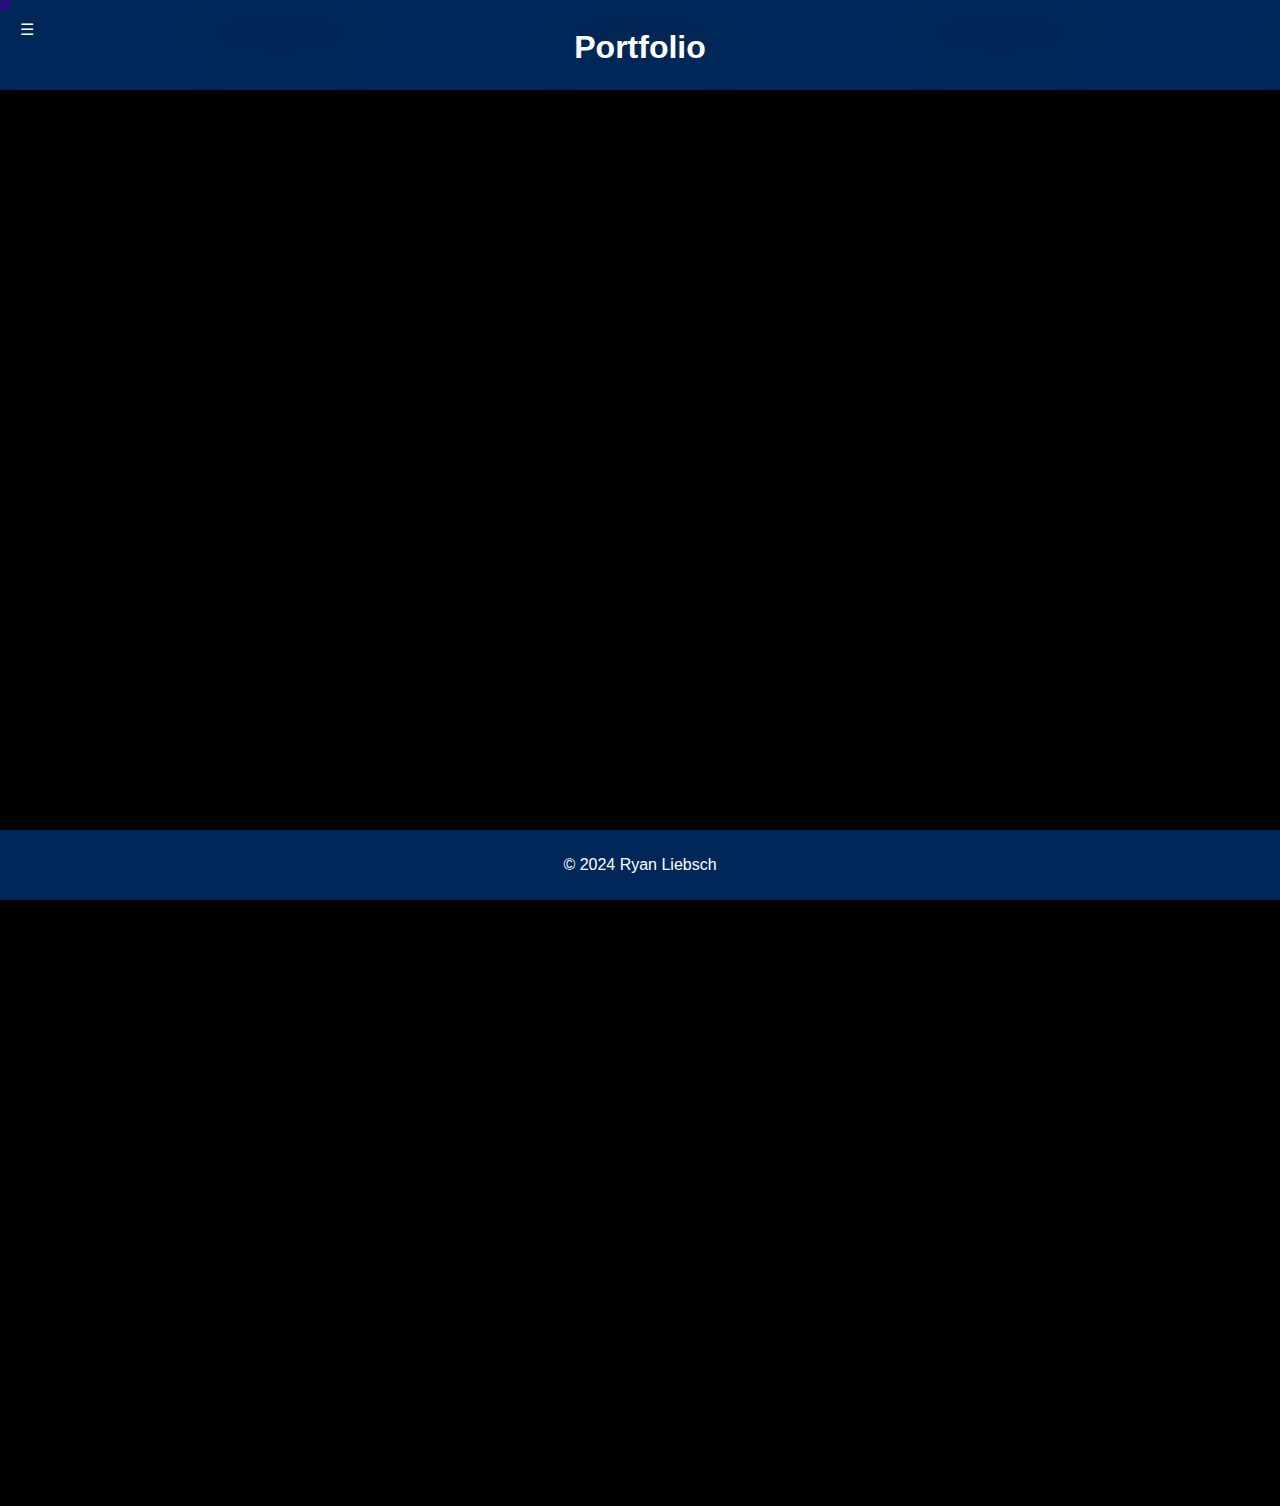
==== portfolio.html @ 22d5d745 "Create portfolio.html" ====
<!DOCTYPE html>
<html lang="en">
<head>
  <meta charset="UTF-8">
  <meta name="viewport" content="width=device-width, initial-scale=1.0">
  <title>Navigation Ribbon</title>
  <link rel="stylesheet" href="styles2.css">
  <div class="trail"></div>
</head>
<body>
    <header>
    <header1>
        <div class="menu-icon" id="menuIcon">&#9776;</div>
    </header1>
    <h2>Portfolio</h2 >
    </header> 
      

    
<div class="fade-in-text">
  <section id="portfolio">
    <div class="container">
      
      <!-- Your portfolio items (projects, artworks, etc.) -->
      <div class="portfolio-item">
        <img src="project1.jpg" alt="Project 1">
        <h3>Project 1</h3>
        <p>Description of Project 1</p>
      </div>
      <div class="portfolio-item">
        <img src="project1.jpg" alt="Project 1">
        <h3>Project 2</h3>
        <p>Description of Project 1</p>
      </div>
      <div class="portfolio-item">
        <img src="project3.jpg" alt="Project 1">
        <h3>Project 3</h3>
        <p>Description of Project 1</p>
      </div>
      <div class="portfolio-item">
        <img src="project1.jpg" alt="Project 1">
        <h3>Project 4</h3>
        <p>Description of Project 1</p>
      </div>
      <div class="portfolio-item">
        <img src="project1.jpg" alt="Project 1">
        <h3>Project 5</h3>
        <p>Description of Project 1</p>
      </div><div class="portfolio-item">
        <img src="project1.jpg" alt="Project 1">
        <h3>Project 6</h3>
        <p>Description of Project 1</p>
      </div><div class="portfolio-item">
        <img src="project1.jpg" alt="Project 1">
        <h3>Project 7</h3>
        <p>Description of Project 1</p>
      </div>
      <!-- Add more portfolio items as needed -->
    </div>
  </section>
</div>
<aside class="sidebar" id="sidebar">
  <nav>
    <ul>
      <li><a href="index.html">Home</a></li>
      <li><a href="about.html">About</a></li>
      <li><a href="portfolio.html">Portfolio</a></li>
      <li><a href="contact.html">Contact</a></li>
    </ul>
  </nav>
</aside>
  <footer>
    <p>&copy; 2024 Ryan Liebsch</p>
  </footer>

  <script src="script.js"></script>
</body>
</html>
---- styles2.css ----
/* General styles */
body{
    font-family: 'Segoe UI', Tahoma, Geneva, Verdana, sans-serif;
    margin: 0;
    padding: 0;
    background-color: #000;
    color: #fff;
    
  }

  @keyframes fadeInOverlay {
    from {
      opacity: 0;
    }
    to {
      opacity: 1;
    }
  }
  
  @keyframes fadeInPopup {
    from {
      opacity: 0;
      transform: scale(0.8);
    }
    to {
      opacity: 1;
      transform: scale(1);
    }
  }
  h2{
        position: absolute;
        left: 50%;
        transform: translate(-50%, -50%);
      }
  
  .trail {
    position: absolute;
    width: 10px;
    height: 10px;
    background-color: #2f068e; /* Green color */
    border-radius: 60%;
    pointer-events: none; /* Allows mouse interaction behind the element */
    transition: transform 0.2s ease-out, opacity 0.4s ease-out;
  }
  

  /* Header */
  header {
    color: #fff;
    padding: 20px 0;
    background-image: url('banner2.jpg'); /* Replace 'your-image.jpg' with your JPEG file */
    background-size: contain;
    background-position: center;
    height: 50px; /* Set the height according to your image */
    color: #fff; /* Text color for the header */
    text-align: center;
    display: flex;
    }
  
  
  nav ul {
    list-style: none;
    padding: 1;
  }
  
  nav ul li a {
    color: #ffffff; /* Green color for links */
    text-decoration: none;
    font-size: 1.2em;
    transition: color 0.3s ease;
  }
  
  nav ul li a:hover {
    color: #441a82; /* Lighter green on hover */
  }
  
  /* Sections */
  section {
    padding: 50px 0;
    text-align: center;
  }
  
  .container {
    width: 80%;
    margin: 0 auto;
  }
  
  h2 {
    margin-bottom: 20px;
    font-size: 2em;
    color: #ffffff; /* Green headings */
    align-items: center;
  }
  
  /* Portfolio */
  .portfolio-item {
    margin-bottom: 30px;
    border: 2px solid #2f068e; /* Green border */
    padding: 20px;
    background-color: #111; /* Dark background for items */
    box-shadow: 0 0 10px rgba(0, 255, 0, 0.3); /* Greenish shadow */
    transition: transform 0.3s ease;
  }
  
  .portfolio-item:hover {
    transform: translateY(-5px);
  }
  
  .portfolio-item img {
    width: 100%;
    max-width: 300px;
    height: auto;
    display: block;
    margin: 0 auto;
    border-radius: 5px;
    box-shadow: 0 0 5px rgba(0, 255, 0, 0.5); /* Lighter green shadow */
  }
  
  .portfolio-item h3 {
    margin-top: 10px;
    font-size: 1.5em;
    color: #2f068e; /* Green heading for items */
  }
  
  .portfolio-item p {
    color: #ccc; /* Light gray text */
  }
  
  /* Contact */
  form {
    display: flex;
    flex-direction: column;
    max-width: 400px;
    margin: 0 auto;
  }
  
  input[type="text"],
  input[type="email"],
  textarea {
    margin-bottom: 20px;
    padding: 10px;
    width: 100%;
    border-radius: 5px;
    border: 1px solid #333; /* Darker border */
    background-color: #111; /* Darker input background */
    color: #fff; /* White text */
  }
  
  button {
    padding: 10px 20px;
    background-color: #00ff00; /* Green button */
    color: #000; /* Black text */
    border: none;
    cursor: pointer;
    border-radius: 5px;
    transition: background-color 0.3s ease;
  }
  
  button:hover {
    background-color: #32cd32; /* Lighter green on hover */
  }
  
  /* Footer */
  footer {
    background-color: #333;
    color: #fff;
    text-align: center;
    padding: 10px 0;
    position: fixed;
    bottom: 0;
    width: 100%;
    background-image: url('banner2.jpg'); /* Replace 'your-image.jpg' with your JPEG file */

  }
  .sidebar {
    position: fixed;
    top: 0;
    left: -250px; /* Initially hide the sidebar off the left side */
    width: 250px;
    height: 100%;
    background-color: #444;
    transition: left 0.3s ease;
  }

  .menu-icon {
    display: inline-block;
    cursor: pointer;
    margin-left: 20px;
    left: -250px;
  }
  .fade-in-text {
    opacity: 0; /* Initially hide the text */
    animation: fadeInTop 1s ease forwards; /* Apply fade-in animation */
    animation-delay: 0.5s; /* Optional delay for animation start */
  }
  
  @keyframes fadeInTop {
    from {
      opacity: 0;
      transform: translateY(-50px); /* Move the text up initially */
    }
    to {
      opacity: 1;
      transform: translateY(0); /* Bring the text to its original position */
    }
  }
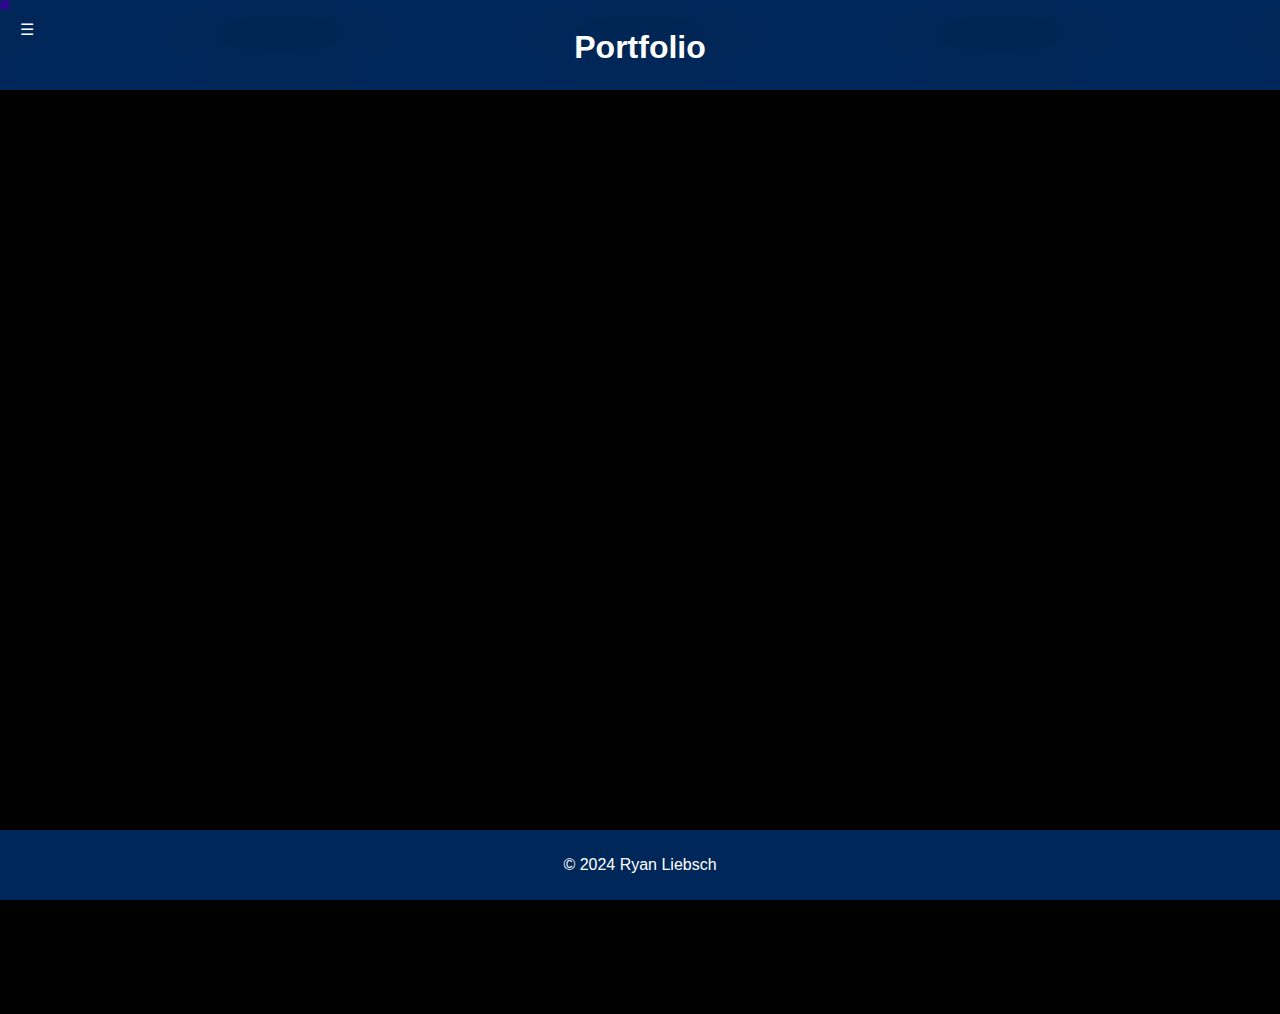
==== commit bdff3248: "Update portfolio.html" ====
--- a/portfolio.html
+++ b/portfolio.html
@@ -22,38 +22,26 @@
     <div class="container">
       
       <!-- Your portfolio items (projects, artworks, etc.) -->
-      <div class="portfolio-item">
+     <div class="portfolio-item">
         <img src="project1.jpg" alt="Project 1">
-        <h3>Project 1</h3>
-        <p>Description of Project 1</p>
+        <h3>HoneyToken Project</h3>
+        <p>While attending my first internship i help research and develop a Flock of honeytokens of multple different types to help secure our network</p>
       </div>
       <div class="portfolio-item">
-        <img src="project1.jpg" alt="Project 1">
-        <h3>Project 2</h3>
-        <p>Description of Project 1</p>
+        <img src="project2.jpg" alt="Project 1">
+        <h3>Scheels Capstone</h3>
+        <p> for my Capstone the team and i had to remedite a problem scheels was having with their data scurity and transfer.we built an encrypted pathway for them that would scan and check data with any
+          inconsitensies before fully transfering </p>
       </div>
       <div class="portfolio-item">
         <img src="project3.jpg" alt="Project 1">
-        <h3>Project 3</h3>
-        <p>Description of Project 1</p>
+        <h3>DataBase Pong</h3>
+        <p> Encountering a database project we decided to make a color coded 4-way pong gamr that would scan each tile of a grid as a playable area</p>
       </div>
       <div class="portfolio-item">
-        <img src="project1.jpg" alt="Project 1">
-        <h3>Project 4</h3>
-        <p>Description of Project 1</p>
-      </div>
-      <div class="portfolio-item">
-        <img src="project1.jpg" alt="Project 1">
-        <h3>Project 5</h3>
-        <p>Description of Project 1</p>
-      </div><div class="portfolio-item">
-        <img src="project1.jpg" alt="Project 1">
-        <h3>Project 6</h3>
-        <p>Description of Project 1</p>
-      </div><div class="portfolio-item">
-        <img src="project1.jpg" alt="Project 1">
-        <h3>Project 7</h3>
-        <p>Description of Project 1</p>
+        <img src="project4.jpg" alt="Project 1">
+        <h3>Documentation Bot</h3>
+        <p> To cobat an issue of having to scan multiple different OneNote Pages for an page on an issue i compiled all of the data into a custom chat bit for new users to use as a phrase to a question</p>
       </div>
       <!-- Add more portfolio items as needed -->
     </div>
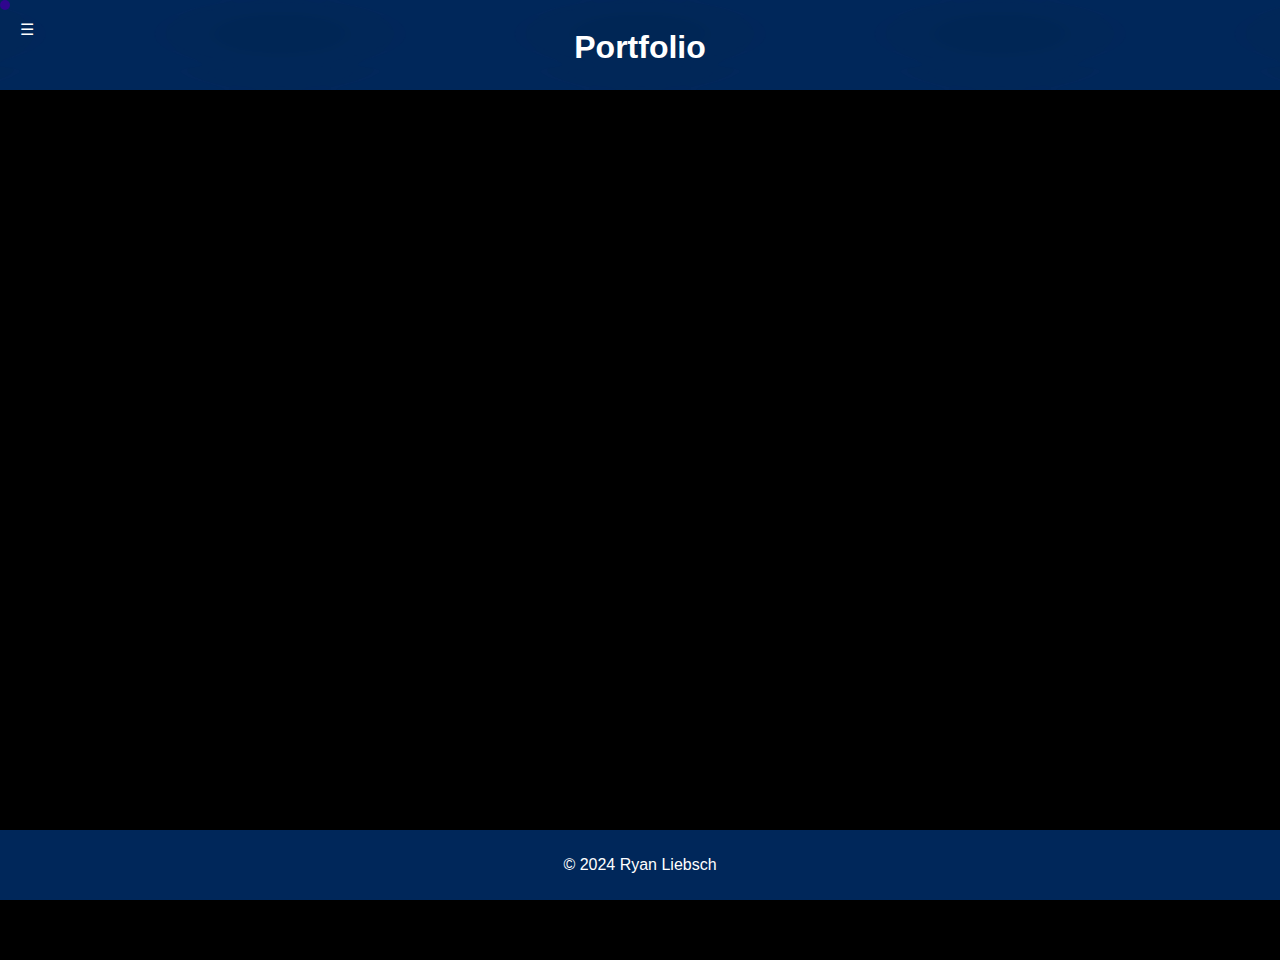
==== commit 845e48a3: "Update portfolio.html" ====
--- a/portfolio.html
+++ b/portfolio.html
@@ -23,23 +23,23 @@
       
       <!-- Your portfolio items (projects, artworks, etc.) -->
      <div class="portfolio-item">
-        <img src="project1.jpg" alt="Project 1">
+        <img src="project1.jpg" alt="1">
         <h3>HoneyToken Project</h3>
         <p>While attending my first internship i help research and develop a Flock of honeytokens of multple different types to help secure our network</p>
       </div>
       <div class="portfolio-item">
-        <img src="project2.jpg" alt="Project 1">
+        <img src="project3.jpg" alt="">
         <h3>Scheels Capstone</h3>
         <p> for my Capstone the team and i had to remedite a problem scheels was having with their data scurity and transfer.we built an encrypted pathway for them that would scan and check data with any
           inconsitensies before fully transfering </p>
       </div>
       <div class="portfolio-item">
-        <img src="project3.jpg" alt="Project 1">
+        <img src="project2.jpg" alt="">
         <h3>DataBase Pong</h3>
         <p> Encountering a database project we decided to make a color coded 4-way pong gamr that would scan each tile of a grid as a playable area</p>
       </div>
       <div class="portfolio-item">
-        <img src="project4.jpg" alt="Project 1">
+        <img src="project4.jpg" alt="">
         <h3>Documentation Bot</h3>
         <p> To cobat an issue of having to scan multiple different OneNote Pages for an page on an issue i compiled all of the data into a custom chat bit for new users to use as a phrase to a question</p>
       </div>
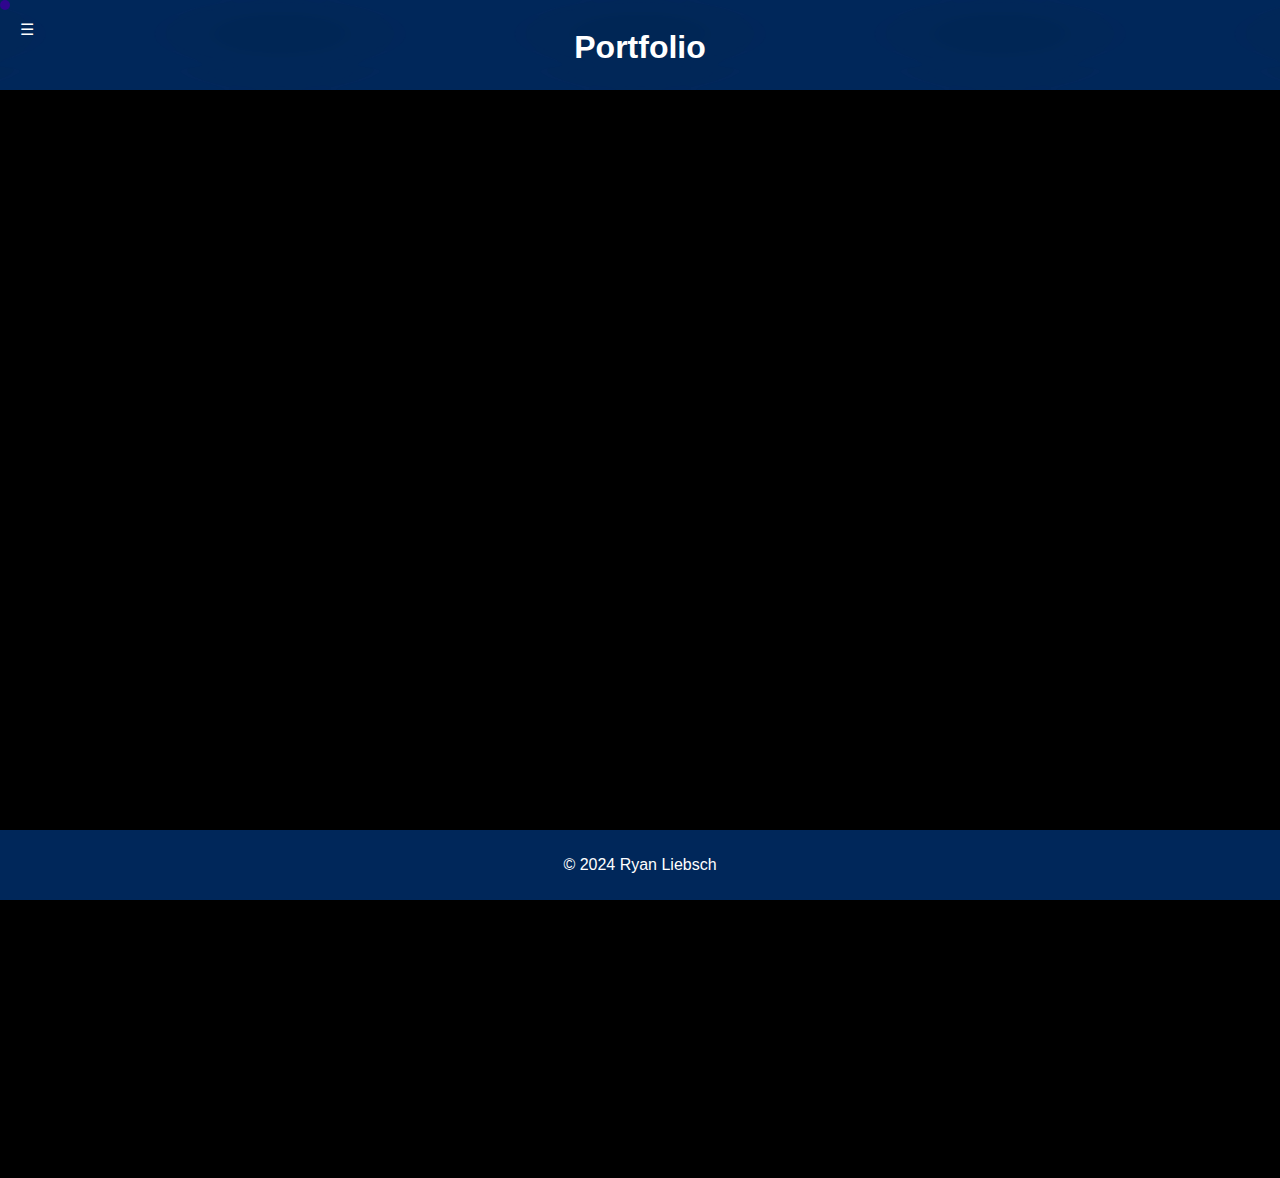
==== commit d7d54e67: "Update portfolio.html" ====
--- a/portfolio.html
+++ b/portfolio.html
@@ -23,23 +23,23 @@
       
       <!-- Your portfolio items (projects, artworks, etc.) -->
      <div class="portfolio-item">
-        <img src="project1.jpg" alt="1">
+        <img src="project1.png" alt="1">
         <h3>HoneyToken Project</h3>
         <p>While attending my first internship i help research and develop a Flock of honeytokens of multple different types to help secure our network</p>
       </div>
       <div class="portfolio-item">
-        <img src="project3.jpg" alt="">
+        <img src="project3.png" alt="">
         <h3>Scheels Capstone</h3>
         <p> for my Capstone the team and i had to remedite a problem scheels was having with their data scurity and transfer.we built an encrypted pathway for them that would scan and check data with any
           inconsitensies before fully transfering </p>
       </div>
       <div class="portfolio-item">
-        <img src="project2.jpg" alt="">
+        <img src="project2.png" alt="">
         <h3>DataBase Pong</h3>
         <p> Encountering a database project we decided to make a color coded 4-way pong gamr that would scan each tile of a grid as a playable area</p>
       </div>
       <div class="portfolio-item">
-        <img src="project4.jpg" alt="">
+        <img src="project4.png" alt="">
         <h3>Documentation Bot</h3>
         <p> To cobat an issue of having to scan multiple different OneNote Pages for an page on an issue i compiled all of the data into a custom chat bit for new users to use as a phrase to a question</p>
       </div>
